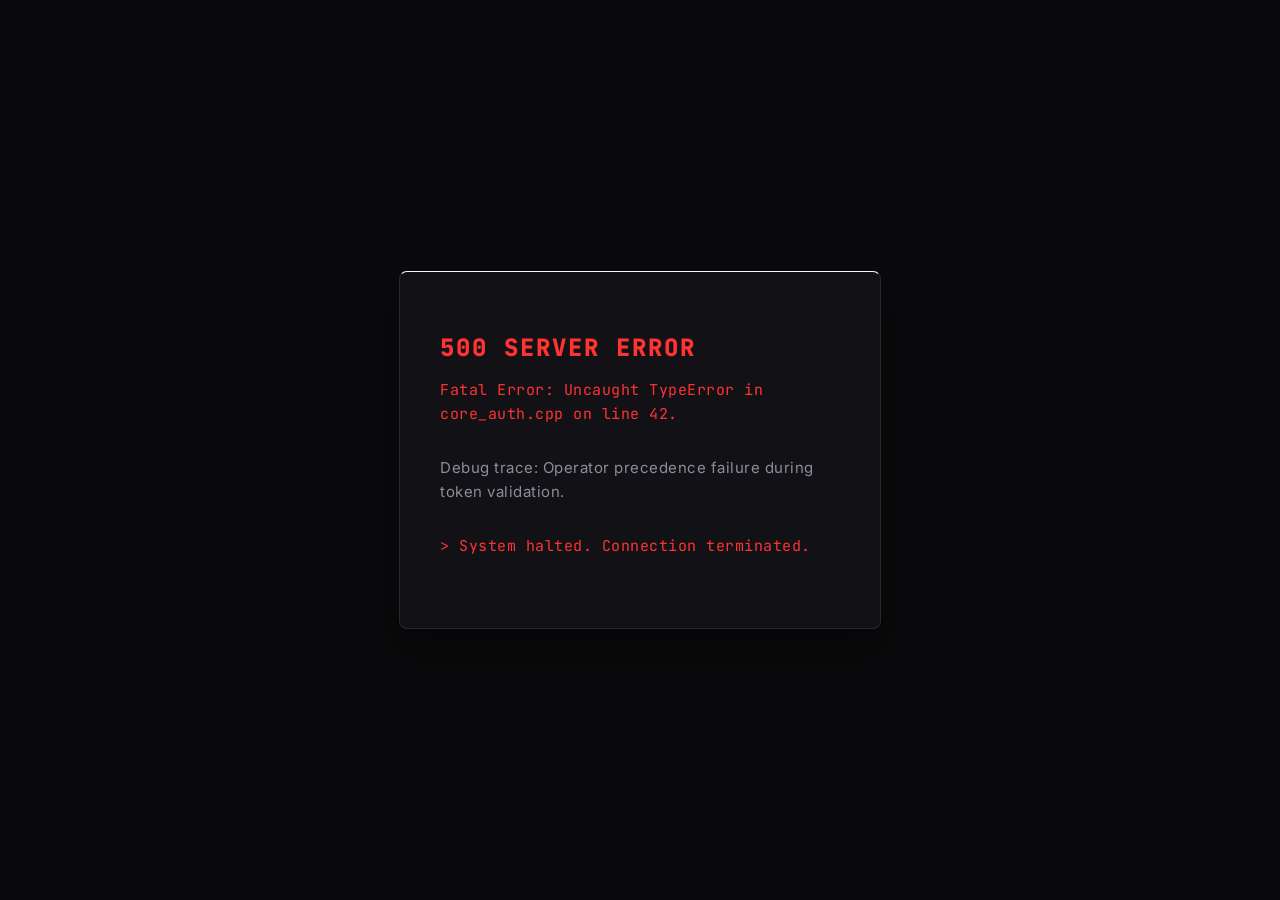
==== admin/index.html @ d623c88f "Add files via upload" ====
<!DOCTYPE html>
<html lang="en">
<head>
    <meta charset="UTF-8">
    <title>Admin System</title>
    <link rel="stylesheet" href="../style.css">
</head>
<body>
    <div class="cyber-panel" style="text-align: left; border-top-color: var(--error-red);">
        <h2 class="text-error">500 SERVER ERROR</h2>
        <p class="text-error">Fatal Error: Uncaught TypeError in core_auth.cpp on line 42.</p>
        <p>Debug trace: Operator precedence failure during token validation.</p>
        <p class="text-error">> System halted. Connection terminated.</p>
    </div>
</body>
</html>
---- style.css ----
/* X GROUP DIGITAL - BRAND MATCH THEME */
@import url('https://fonts.googleapis.com/css2?family=Inter:wght@400;600;800&family=JetBrains+Mono:wght@400;700&display=swap');

:root {
    /* === CHANGE THESE HEX CODES TO MATCH XGROUP.DIGITAL EXACTLY === */
    --brand-bg: #0a0a0c;         /* Your website's main background color */
    --brand-panel: #121216;      /* The color of cards or slightly lighter areas */
    --brand-accent: #ff2a4b;     /* Your main brand color (e.g., Red, Blue, etc.) */
    --brand-accent-hover: #ff4d68; /* Slightly lighter version of your accent */
    
    --text-main: #f8f9fa;        /* Main heading text color */
    --text-muted: #8b8d98;       /* Paragraph / subtext color */
    --border-line: #272730;      /* Subtle border colors */
    /* ============================================================== */
}

body {
    background-color: var(--brand-bg);
    color: var(--text-main);
    /* 'Inter' for clean corporate look, 'JetBrains Mono' for terminal inputs */
    font-family: 'Inter', sans-serif; 
    margin: 0;
    display: flex;
    justify-content: center;
    align-items: center;
    min-height: 100vh;
    letter-spacing: 0.5px;
}

/* The Main Card */
.cyber-panel {
    background: var(--brand-panel);
    border: 1px solid var(--border-line);
    border-radius: 8px; /* Remove this if your site uses sharp/square corners */
    box-shadow: 0 20px 40px rgba(0, 0, 0, 0.4);
    padding: 40px;
    width: 400px;
    text-align: center;
}

/* Headings */
h1, h2 {
    font-weight: 800;
    text-transform: uppercase;
    letter-spacing: 2px;
    margin-bottom: 15px;
    color: var(--text-main);
}

p {
    color: var(--text-muted);
    font-size: 15px;
    line-height: 1.6;
    margin-bottom: 30px;
}

/* Form Inputs - Terminal Style */
input[type="text"], input[type="password"] {
    width: 85%;
    background: var(--brand-bg);
    border: 1px solid var(--border-line);
    border-radius: 4px;
    color: var(--text-main);
    padding: 14px 16px;
    margin-bottom: 20px;
    font-family: 'JetBrains Mono', monospace; /* Tech vibe for inputs */
    font-size: 14px;
    outline: none;
    transition: all 0.2s ease;
}

input:focus {
    border-color: var(--brand-accent);
    box-shadow: 0 0 0 3px rgba(255, 42, 75, 0.15); /* Adjust rgba to match your accent */
}

/* Call to Action Buttons */
button {
    background: var(--brand-accent);
    color: #ffffff;
    border: none;
    border-radius: 4px;
    padding: 14px 35px;
    font-family: 'Inter', sans-serif;
    font-weight: 600;
    font-size: 15px;
    text-transform: uppercase;
    letter-spacing: 1px;
    cursor: pointer;
    transition: background 0.2s ease;
    width: 100%;
}

button:hover {
    background: var(--brand-accent-hover);
}

/* Utility Classes for fake pages */
.text-error { color: #ff3333; font-family: 'JetBrains Mono', monospace; }
.text-accent { color: var(--brand-accent); }
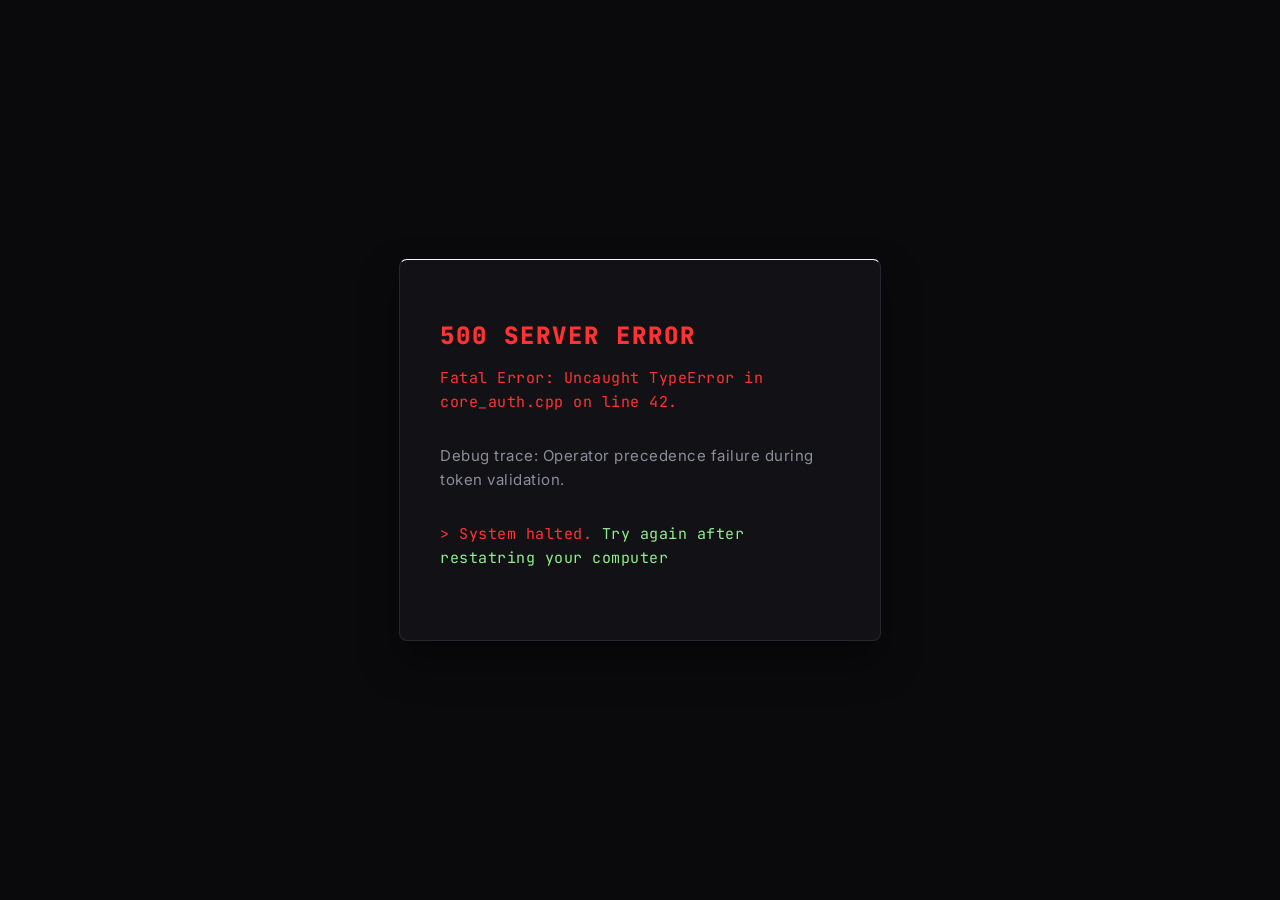
==== commit 5188f9c2: "Add files via upload" ====
--- a/admin/index.html
+++ b/admin/index.html
@@ -10,7 +10,7 @@
         <h2 class="text-error">500 SERVER ERROR</h2>
         <p class="text-error">Fatal Error: Uncaught TypeError in core_auth.cpp on line 42.</p>
         <p>Debug trace: Operator precedence failure during token validation.</p>
-        <p class="text-error">> System halted. Connection terminated.</p>
+        <p class="text-error">> System halted. <span style="color: lightgreen;">Try again after restatring your computer</span></p>
     </div>
 </body>
 </html>
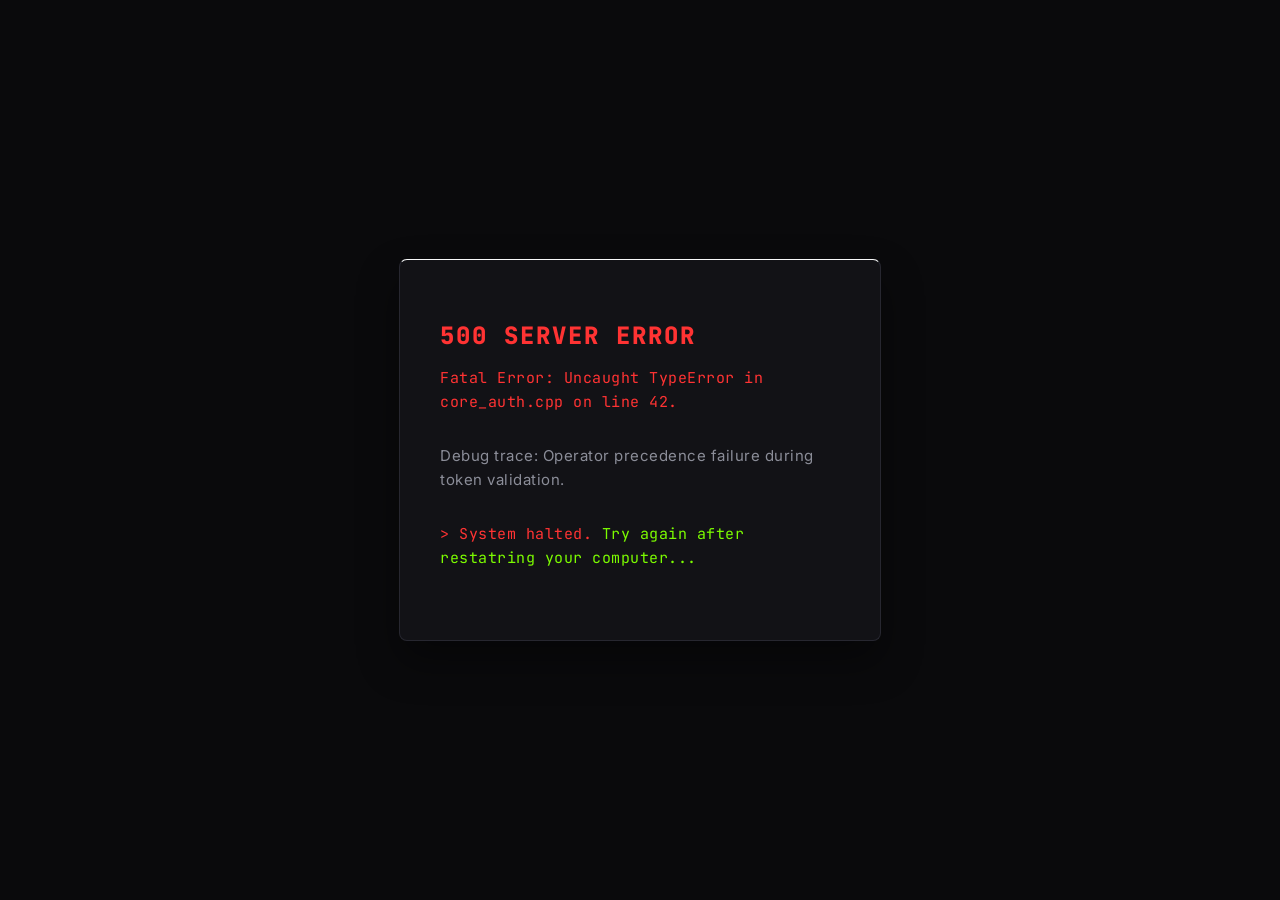
==== commit 77ce1d54: "Add files via upload" ====
--- a/admin/index.html
+++ b/admin/index.html
@@ -10,7 +10,7 @@
         <h2 class="text-error">500 SERVER ERROR</h2>
         <p class="text-error">Fatal Error: Uncaught TypeError in core_auth.cpp on line 42.</p>
         <p>Debug trace: Operator precedence failure during token validation.</p>
-        <p class="text-error">> System halted. <span style="color: lightgreen;">Try again after restatring your computer</span></p>
+        <p class="text-error">> System halted. <span style="color: lawngreen;">Try again after restatring your computer...</span></p>
     </div>
 </body>
 </html>
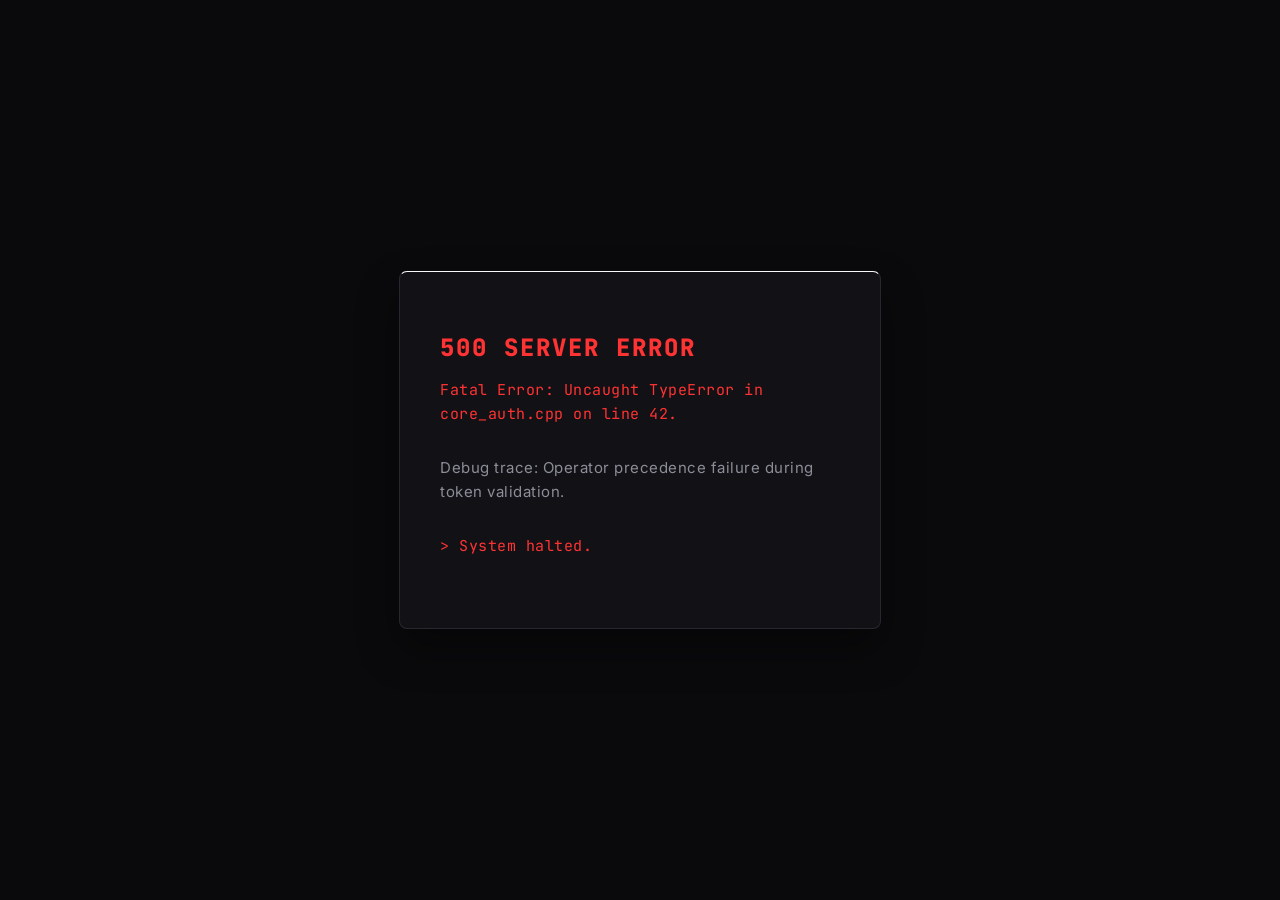
==== commit cbff0b0e: "Add files via upload" ====
--- a/admin/index.html
+++ b/admin/index.html
@@ -10,7 +10,7 @@
         <h2 class="text-error">500 SERVER ERROR</h2>
         <p class="text-error">Fatal Error: Uncaught TypeError in core_auth.cpp on line 42.</p>
         <p>Debug trace: Operator precedence failure during token validation.</p>
-        <p class="text-error">> System halted. <span style="color: lawngreen;">Try again after restatring your computer...</span></p>
+        <p class="text-error">> System halted.</p>
     </div>
 </body>
 </html>
